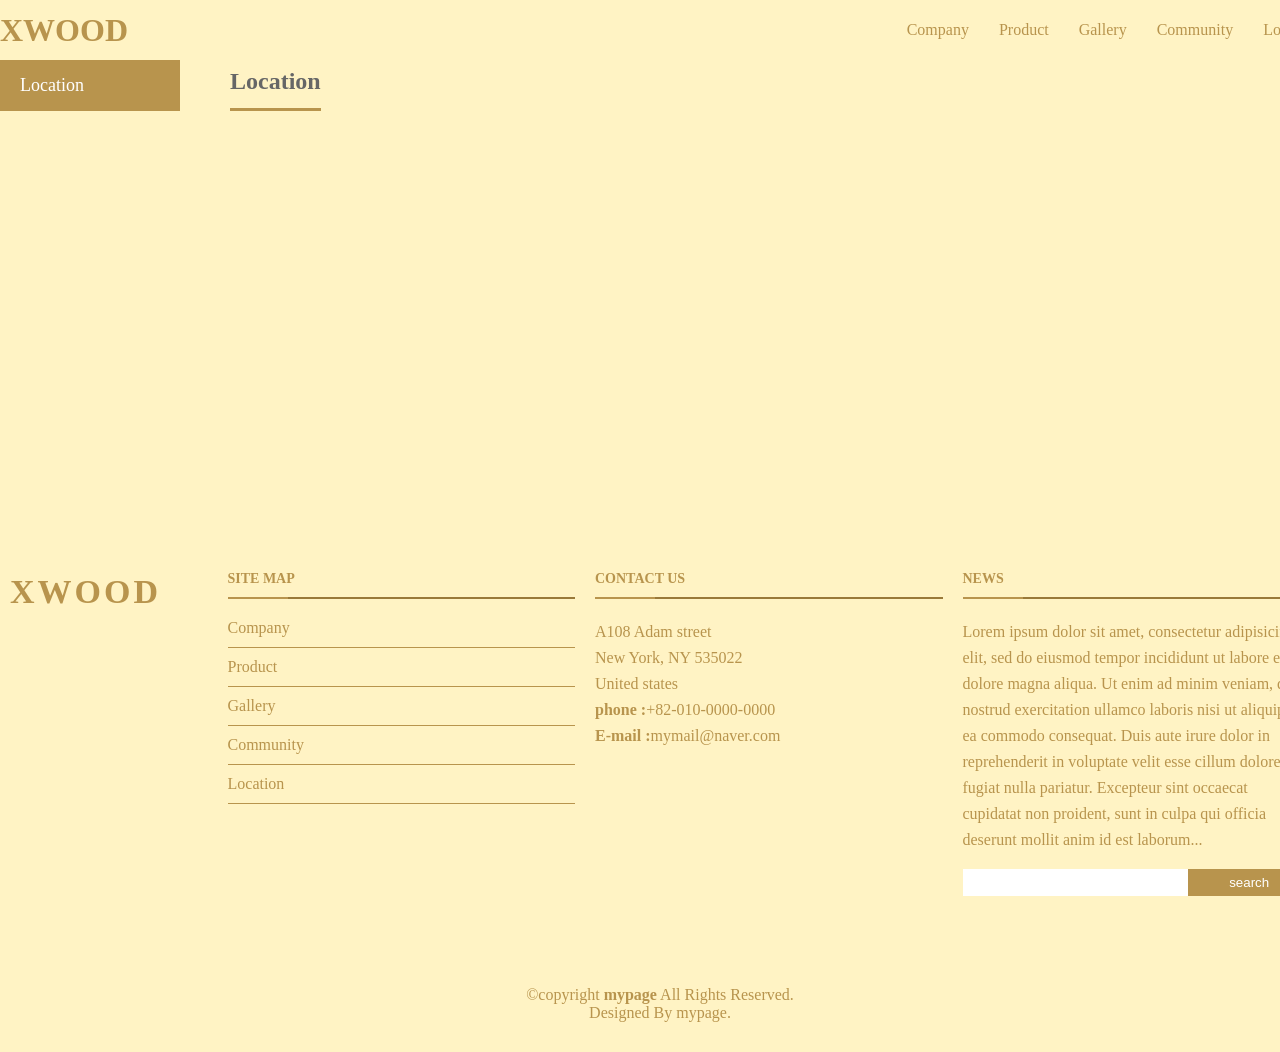
==== location/location.html @ 49e6055f "change" ====
<!DOCTYPE html>
<html lang="ko" dir="ltr">
  <head>
    <meta charset="utf-8">
    <meta name="viewport" content="width=device-width, initial-scale=1, maximum-scale=1, minimum-scale=1, user-scalable=no">
    <title>xwood</title>
    <link rel="stylesheet" href="../assets/css/style.css">
    <script type="text/javascript" src="../assets/js/jquery.min.js"></script>
    <script type="text/javascript" src="../assets/js/common.js"></script>
  </head>
  <body class="subpage">
    <div id="wrap">
      <header id="header">
        <h1 id="top-logo"><a href="../index.html">XWOOD</a></h1>
        <nav id="top-nav">
          <ul>
            <li>
              <a href="../company/introduce.html">Company</a>
              <ul class="sub-menu">
                <li><a href="../company/introduce.html">Introduce</a></li>
                <li><a href="../company/ci.html">CI</a></li>
                <li><a href="../company/history.html">History</a></li>
              </ul>
            </li>
            <li><a href="../product/product.html">Product</a></li>
            <li><a href="../gallery/gallery.html">Gallery</a></li>
            <li>
              <a href="../community/notice.html">Community</a>
              <ul class="sub-menu">
                <li><a href="../community/notice.html">Notice</a></li>
                <li><a href="../community/faq.html">FAQ</a></li>
              </ul>
            </li>
            <li><a href="../location/location.html">Location</a></li>
          </ul>
        </nav>
      </header>
      <main>
        <!-- 컨텐츠 영역 -->
        <div class="container">
          <!-- 왼쪽 메뉴(LNB) -->
          <aside id="lnb">
            <ul>
              <li class="on"><a href="./location/location.html">Location</a></li>
            </ul>
          </aside>
          <!-- 컨텐츠 본문 영역 -->
          <div class="content">
            <div class="sub-title"><span>Location</span></div>
            <div class="inner">
              <div id="map" style="width:100%;height:350px;"></div>
            </div>
          </div>
        </div>
      </main>
      <footer id="footer">
        <div class="footer-top">
          <!-- footer 상단 영역 -->
          <div class="container">
            <div class="row">
              <!-- logo -->
              <div class="column footer-logo">
                <h3><a href="../index.html">XWOOD</a></h3>
              </div>
              <!-- site map -->
              <div class="column">
                <h4>site map</h4>
                <ul>
                  <ul>
                    <li><a href="../company/introduce.html">Company</a></li>
                    <li><a href="../product/product.html">Product</a></li>
                    <li><a href="../gallery/gallery.html">Gallery</a></li>
                    <li><a href="../community/notice.html">Community</a></li>
                    <li><a href="../location/location.html">Location</a></li>
                  </ul>
                </ul>
              </div>
              <!-- contact us -->
              <div class="column">
                <h4>contact us</h4>
                <p>
                  A108 Adam street <br>
                  New York, NY 535022 <br>
                  United states <br>
                  <strong>phone :</strong><a href="tel:+82-010-0000-0000">+82-010-0000-0000</a><br>
                  <strong>E-mail :</strong><a href="mailto:mymail@naver.com">mymail@naver.com</a><br>
                </p>
              </div>
              <!-- news -->
              <div class="column news">
                <h4>news</h4>
                <p>Lorem ipsum dolor sit amet, consectetur adipisicing elit, sed do eiusmod tempor incididunt ut labore et dolore magna aliqua. Ut enim ad minim veniam, quis nostrud exercitation ullamco laboris nisi ut aliquip ex ea commodo consequat. Duis aute irure dolor in reprehenderit in voluptate velit esse cillum dolore eu fugiat nulla pariatur. Excepteur sint occaecat cupidatat non proident, sunt in culpa qui officia deserunt mollit anim id est laborum...</p>
                <form>
                  <input type="search" name="search"><input type="submit" name="submit" value="search">
                </form>
              </div>
            </div>
          </div>
        </div>
        <div class="container">
          <!-- footer 하단 영역 -->
          <div class="copyright">
            &copy;copyright <strong>mypage</strong> All Rights Reserved.
          </div>
          <div class="credits">
            Designed By <a href="mailto:aaa@naver.com">mypage</a>.
          </div>
        </div>
      </footer>
    </div>
  </body>
  <script type="text/javascript" src="//dapi.kakao.com/v2/maps/sdk.js?appkey=0ea1209be138e379a1dfb356185614d3"></script>
  <script>
  var mapContainer = document.getElementById('map'), // 지도를 표시할 div
      mapOption = {
          center: new kakao.maps.LatLng(33.450701, 126.570667), // 지도의 중심좌표
          level: 3 // 지도의 확대 레벨
      };

  var map = new kakao.maps.Map(mapContainer, mapOption);

  // 마커가 표시될 위치입니다
  var markerPosition  = new kakao.maps.LatLng(33.450701, 126.570667);

  // 마커를 생성합니다
  var marker = new kakao.maps.Marker({
      position: markerPosition
  });

  // 마커가 지도 위에 표시되도록 설정합니다
  marker.setMap(map);

  var iwContent = '<div class="marker-title">Hello World! <br><a href="https://map.kakao.com/link/map/Hello World!,33.450701,126.570667" style="color:blue" target="_blank">큰지도보기</a> <a href="https://map.kakao.com/link/to/Hello World!,33.450701,126.570667" style="color:blue" target="_blank">길찾기</a></div>', // 인포윈도우에 표출될 내용으로 HTML 문자열이나 document element가 가능합니다
      iwPosition = new kakao.maps.LatLng(33.450701, 126.570667); //인포윈도우 표시 위치입니다

  // 인포윈도우를 생성합니다
  var infowindow = new kakao.maps.InfoWindow({
      position : iwPosition,
      content : iwContent
  });

  // 마커 위에 인포윈도우를 표시합니다. 두번째 파라미터인 marker를 넣어주지 않으면 지도 위에 표시됩니다
  infowindow.open(map, marker);
  </script>
</html>
---- assets/css/style.css ----
@charset "UTF-8";
html, body {
  height: 100%;
}

body {
  background: #fff3c4;
  color: #666666;
}

html, body, ul, li, h1, h2, h3, h4, h5, h6 {
  margin: 0;
  padding: 0;
}

li {
  list-style: none;
}

a {
  text-decoration: none;
  color: #b8944d;
  transition: .5s;
}

a:hover {
  color: #e3a936;
}

.gbtn {
  display: inline-block;
  box-sizing: border-box;
  padding: 0 20px;
  height: 50px;
  line-height: 50px;
  background: #b8944d;
  color: white;
  border: 1px solid #b8944d;
}

.gbtn:hover {
  color: #b8944d;
  background: white;
}

.gbtn.right {
  float: right;
}

.box {
  display: flex;
}

.box.items-2 .items {
  flex: 50%;
}

.box .items {
  box-sizing: border-box;
  padding: 50px;
  font-size: 18px;
  flex: 100%;
  flex-shrink: 0;
}

.box .items .title {
  font-size: 26px;
}

.box .items img {
  width: 100%;
}

#gallery-box-wrap #gallery-box {
  position: relative;
  width: 600px;
  margin: 20px auto;
}

#gallery-box-wrap #gallery-box #navi {
  position: relative;
  width: 600px;
  overflow: hidden;
}

#gallery-box-wrap #gallery-box #navi ul li {
  width: 120px;
  float: left;
}

#gallery-box-wrap #gallery-box #navi ul li img {
  width: 100%;
  border: 3px solid white;
}

#gallery-box-wrap #gallery-box #navi .page-wrap {
  width: 1800px;
}

#gallery-box-wrap #gallery-box #navi .page-wrap .page {
  float: left;
  overflow: hidden;
}

#gallery-box-wrap #gallery-box .navi-wrap {
  position: relative;
}

#gallery-box-wrap #gallery-box .navi-wrap > img {
  position: absolute;
  top: 50%;
  z-index: 500;
  cursor: pointer;
}

#gallery-box-wrap #gallery-box .navi-wrap > img.next {
  right: 0;
  transform: translate(100%, -50%);
}

#gallery-box-wrap #gallery-box .navi-wrap > img.prev {
  left: 0;
  transform: translate(-100%, -50%);
}

#gallery-box-wrap #gallery-box #main {
  width: 600px;
  height: 450px;
  float: right;
}

#gallery-box-wrap #gallery-box #main img {
  position: absolute;
  width: 100%;
}

.accordion dl {
  margin: 50px auto;
}

.accordion dl dt {
  text-indent: 1em;
  /* 텍스트인덴트 = 들여쓰기, em은 상대적단위 폰트사이즈에 맞춰서 반응함*/
  font-size: 18px;
  color: #fff;
  line-height: 35px;
  height: 35px;
  background: #b8944d;
  cursor: pointer;
}

.accordion dl dd {
  margin: 0px;
  height: 300px;
  background: #fcfadc;
}

.accordion dl dd p {
  margin: 0px;
  /* text-indent: 1.25em; */
  padding: 20px;
}

table + .gbtn {
  margin-top: 20px;
}

table.common-table {
  width: 100%;
  margin: 50px auto 0;
  border-collapse: collapse;
  text-align: center;
}

table.common-table th, table.common-table td {
  padding: 15px;
  font-size: 16px;
  vertical-align: middle;
  height: 30px;
}

table.common-table th {
  font-weight: 500;
  color: #fff;
  background: #b8944d;
}

table.common-table td {
  font-weight: 300;
  color: #666666;
  border-bottom: 1px solid #b8944d;
}

table.common-table td.hover {
  /*script로 사용할 class 추가*/
  background: #fcfadc;
}

table.common-table td:nth-child(3) {
  text-align: left;
}

table.common-table tr {
  /*첫번째 테이블 속성의 타이틀 영역을 제외한 hover 효과 주기*/
}

table.common-table tr:not(:first-child):hover {
  background: #fcfadc;
}

#wrap {
  width: 1320px;
  margin: 0 auto;
  /* footer */
}

#wrap #header {
  position: relative;
  height: 60px;
  z-index: 500;
}

#wrap #header #top-logo {
  float: left;
}

#wrap #header #top-logo a {
  height: 60px;
  line-height: 60px;
}

#wrap #header #top-nav {
  position: relative;
  height: 60px;
  float: right;
}

#wrap #header #top-nav ul {
  float: left;
}

#wrap #header #top-nav ul li {
  position: relative;
  float: left;
  margin-left: 30px;
}

#wrap #header #top-nav ul li:first-child {
  margin-left: 0;
}

#wrap #header #top-nav ul li:hover .sub-menu {
  opacity: 1;
}

#wrap #header #top-nav ul li:hover .sub-menu li {
  height: 40px;
  opacity: 1;
}

#wrap #header #top-nav ul li a {
  width: 100%;
  height: 60px;
  line-height: 60px;
}

#wrap #header #top-nav ul li .sub-menu {
  position: absolute;
  top: 100%;
  border: 1px solid #b8944d;
  opacity: 0;
  transition: .5s;
}

#wrap #header #top-nav ul li .sub-menu li {
  margin: 0;
  min-width: 150px;
  width: 100%;
  height: 0;
  padding: 0 10px;
  box-sizing: border-box;
  background: white;
  opacity: 0;
  transition-duration: .5s;
}

#wrap #header #top-nav ul li .sub-menu li a {
  line-height: 40px;
}

#wrap main {
  min-height: calc( 100vh - (60px + 600px) - 51px);
}

#wrap #footer {
  margin-top: 50px;
  color: #b8944d;
}

#wrap #footer .footer-top {
  padding: 60px 0 30px;
}

#wrap #footer > .container {
  padding: 30px 0;
  text-align: center;
}

#wrap #footer .container {
  margin: 0 auto;
}

#wrap #footer .container .row {
  display: flex;
  justify-content: center;
  flex-wrap: wrap;
}

#wrap #footer .container .row .column {
  flex: 25%;
  box-sizing: border-box;
  padding: 0 10px;
  margin-bottom: 30px;
}

#wrap #footer .container .row .column.footer-logo {
  flex: 180px;
}

#wrap #footer .container .row .column.footer-logo h3 {
  font-size: 34px;
  padding: 2px 0 2px 0;
  font-weight: 700;
  letter-spacing: 3px;
}

#wrap #footer .container .row .column.news input[type=search] {
  border: 0;
  padding: 6px 8px;
  width: 65%;
}

#wrap #footer .container .row .column.news input[type=submit] {
  border: 0;
  padding: 6px 0;
  width: 35%;
  text-align: center;
  color: #ffffff;
  background: #b8944d;
  cursor: pointer;
}

#wrap #footer .container .row .column h4 {
  position: relative;
  font-size: 14px;
  font-weight: 700;
  text-transform: uppercase;
  padding-bottom: 12px;
  margin-bottom: 20px;
}

#wrap #footer .container .row .column h4:before, #wrap #footer .container .row .column h4:after {
  content: '';
  position: absolute;
  left: 0;
  bottom: 0;
  height: 2px;
}

#wrap #footer .container .row .column h4:before {
  right: 0;
  background: #997939;
}

#wrap #footer .container .row .column h4:after {
  width: 60px;
  background: #b8944d;
}

#wrap #footer .container .row .column ul li {
  border-bottom: 1px solid #b8944d;
  padding: 10px 0;
}

#wrap #footer .container .row .column ul li:nth-child(1) {
  padding-top: 0;
}

#wrap #footer .container .row .column p {
  line-height: 26px;
}

.mainbanner {
  height: 550px;
  background: url("../img/main_banner.jpg") no-repeat;
  background-size: cover;
}

.inner:nth-child(1) {
  margin-top: 50px;
}

.inner .box.items-2 p + a {
  margin-top: 50px;
}

body.subpage main .container {
  display: flex;
}

body.subpage main .container #lnb {
  flex: 230px;
  flex-shrink: 0;
  flex-grow: 0;
  box-sizing: border-box;
  padding-right: 50px;
}

body.subpage main .container #lnb ul li {
  border-bottom: 1px solid #b8944d;
}

body.subpage main .container #lnb ul li.on a {
  color: white;
  background: #b8944d;
  padding-left: 20px;
}

body.subpage main .container #lnb ul li:hover a {
  padding-left: 20px;
}

body.subpage main .container #lnb ul li a {
  display: inline-block;
  width: 100%;
  height: 100%;
  line-height: 50px;
  font-size: 18px;
  box-sizing: border-box;
}

body.subpage main .container .content {
  flex: 100%;
}

body.subpage main .container .sub-title span {
  position: relative;
  display: inline-block;
  padding-bottom: 8px;
  font-size: 24px;
  font-weight: bold;
  line-height: 43px;
}

body.subpage main .container .sub-title span:after {
  content: '';
  position: absolute;
  height: 3px;
  background: #b8944d;
  bottom: 0;
  left: 0;
  right: 0;
}

body.subpage main .container .inner + .inner {
  margin-top: 50px;
  padding-top: 50px;
  border-top: 1px solid #b8944d;
}

body.subpage main .container .inner .box {
  flex-wrap: wrap;
}

body.subpage .content.gallery .inner #gallery-box-wrap {
  margin-top: 80px;
}

body.subpage .content.faq {
  min-height: 650px;
}
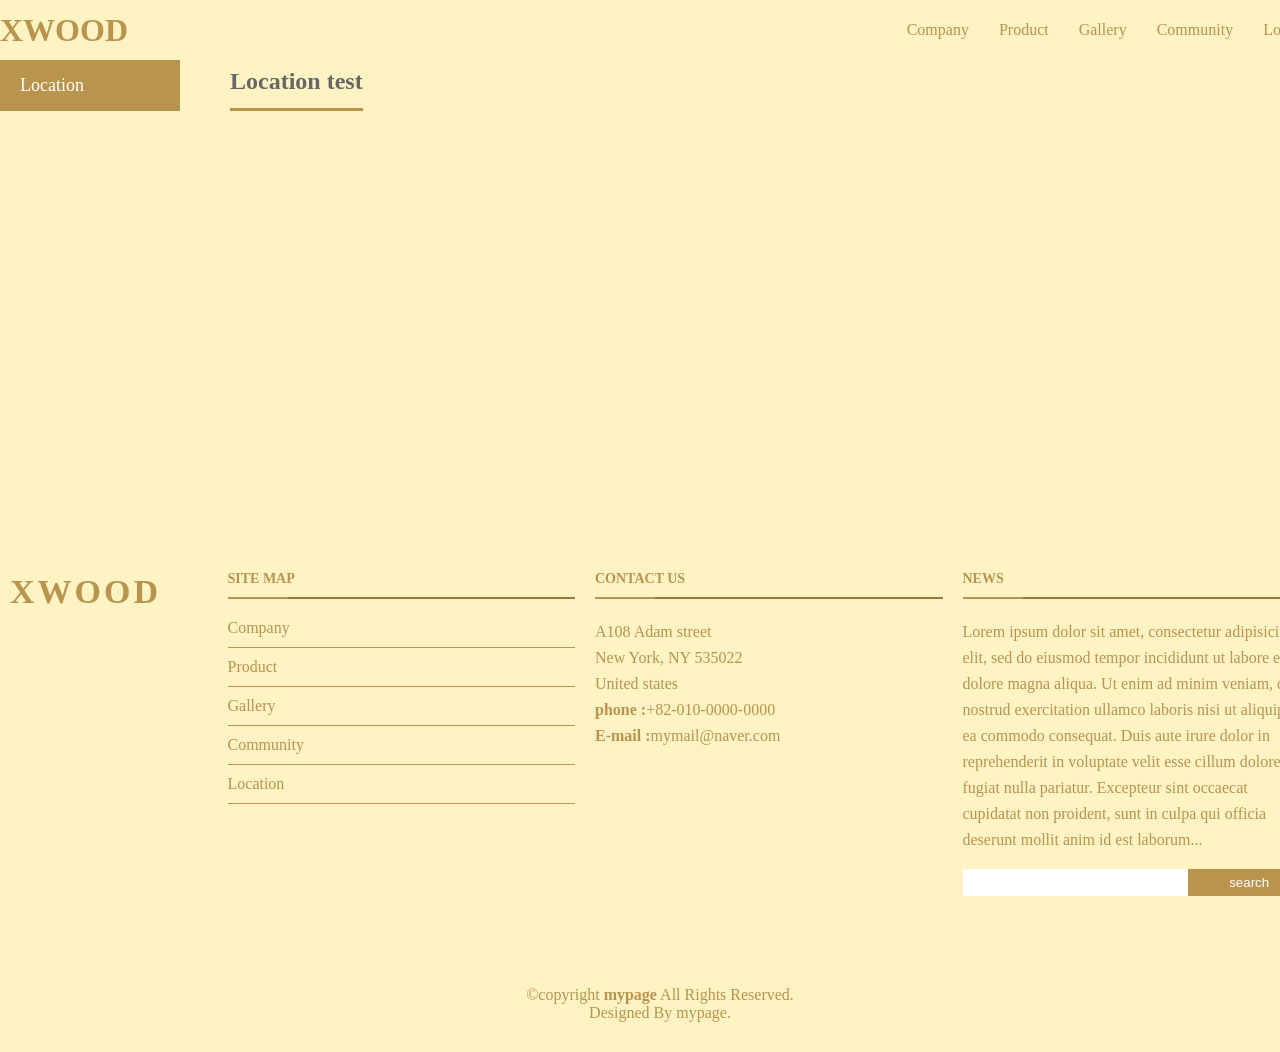
==== commit 81364466: "test text" ====
--- a/location/location.html
+++ b/location/location.html
@@ -46,7 +46,7 @@
           </aside>
           <!-- 컨텐츠 본문 영역 -->
           <div class="content">
-            <div class="sub-title"><span>Location</span></div>
+            <div class="sub-title"><span>Location test</span></div>
             <div class="inner">
               <div id="map" style="width:100%;height:350px;"></div>
             </div>
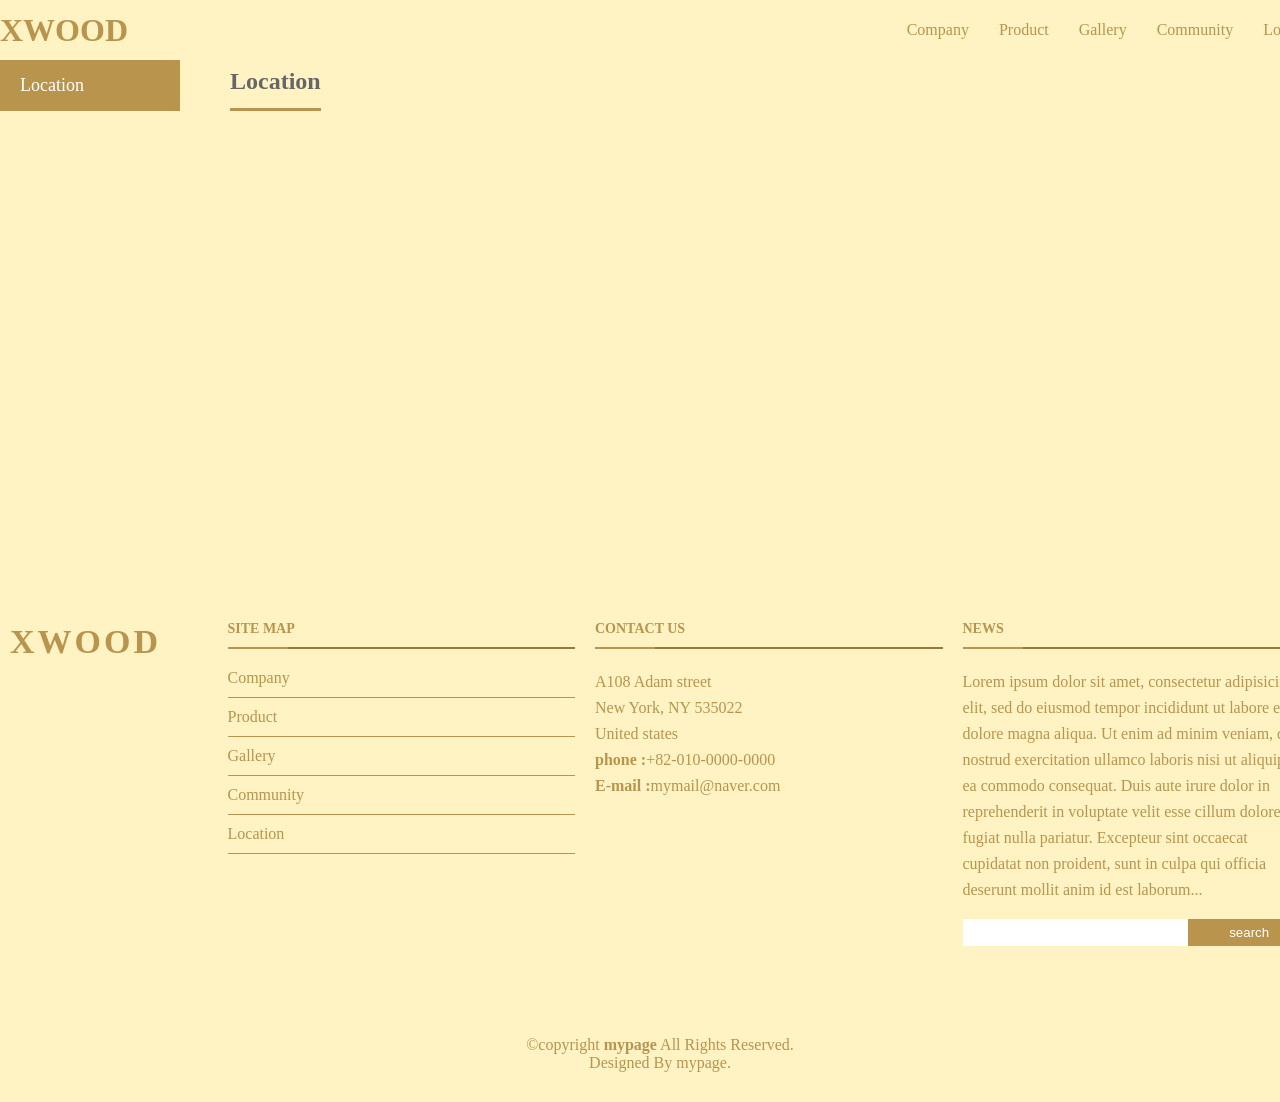
==== commit 2cec9912: "Update location.html" ====
--- a/location/location.html
+++ b/location/location.html
@@ -46,7 +46,7 @@
           </aside>
           <!-- 컨텐츠 본문 영역 -->
           <div class="content">
-            <div class="sub-title"><span>Location test</span></div>
+            <div class="sub-title"><span>Location</span></div>
             <div class="inner">
               <div id="map" style="width:100%;height:350px;"></div>
             </div>
@@ -130,7 +130,7 @@
   // 마커가 지도 위에 표시되도록 설정합니다
   marker.setMap(map);
 
-  var iwContent = '<div class="marker-title">Hello World! <br><a href="https://map.kakao.com/link/map/Hello World!,33.450701,126.570667" style="color:blue" target="_blank">큰지도보기</a> <a href="https://map.kakao.com/link/to/Hello World!,33.450701,126.570667" style="color:blue" target="_blank">길찾기</a></div>', // 인포윈도우에 표출될 내용으로 HTML 문자열이나 document element가 가능합니다
+  var iwContent = '<div class="marker-title">중앙직업전문학교 <br><a href="https://map.kakao.com/link/map/Hello World!,35.872272,128.597245" style="color:blue" target="_blank">큰지도보기</a> <a href="https://map.kakao.com/link/to/Hello World!,35.872272,128.597245" style="color:blue" target="_blank">길찾기</a></div>', // 인포윈도우에 표출될 내용으로 HTML 문자열이나 document element가 가능합니다
       iwPosition = new kakao.maps.LatLng(33.450701, 126.570667); //인포윈도우 표시 위치입니다
 
   // 인포윈도우를 생성합니다
--- a/assets/css/style.css
+++ b/assets/css/style.css
@@ -208,6 +208,14 @@
   background: #fcfadc;
 }
 
+#map {
+  margin-top: 50px;
+}
+
+#map .marker-title {
+  color: red;
+}
+
 #wrap {
   width: 1320px;
   margin: 0 auto;
